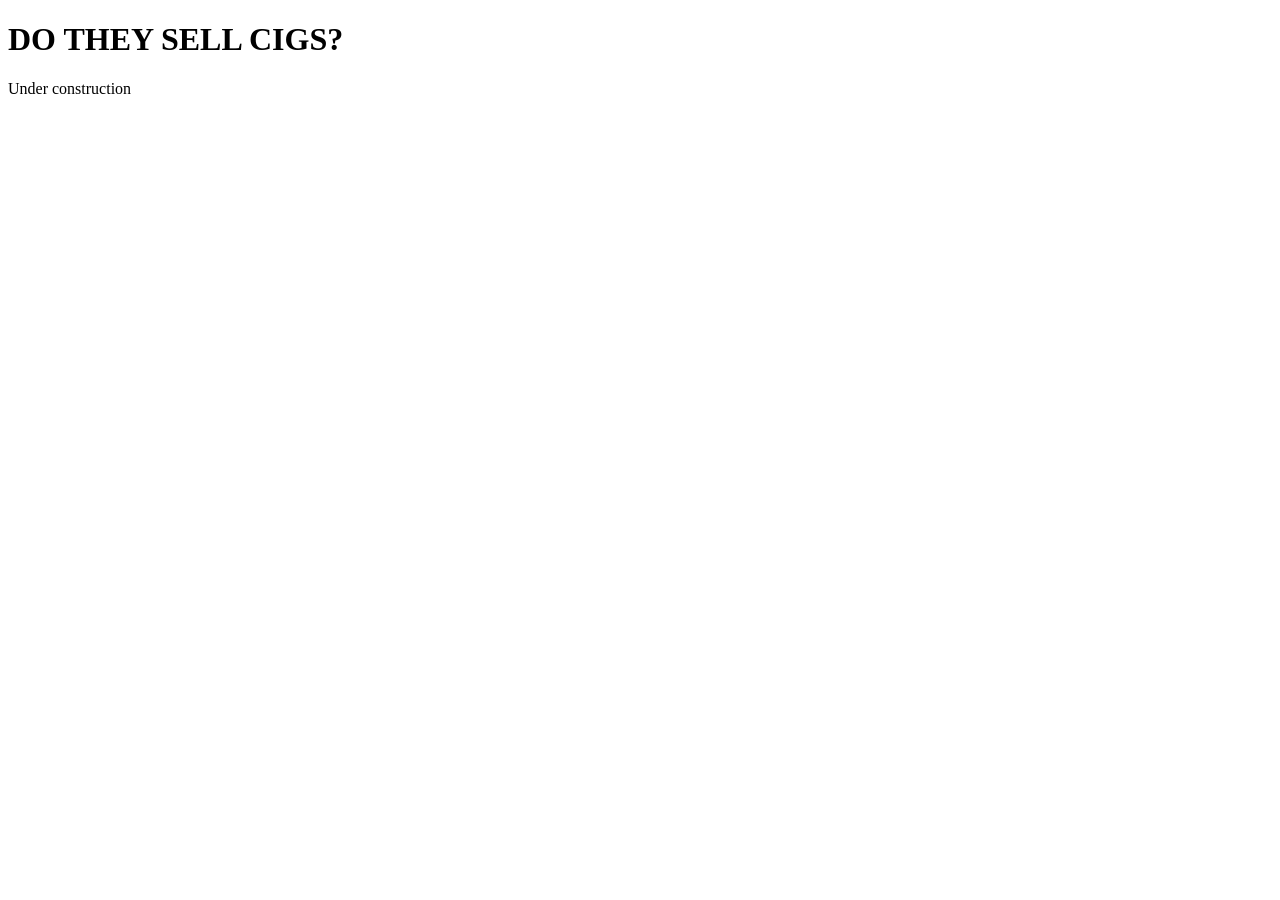
==== index.html @ 8f544db2 "initial commit" ====
<!DOCTYPE html>
<html lang="en">
<head>
  <meta charset="UTF-8">
  <meta name="viewport" content="width=device-width, initial-scale=1.0">
  <title>Do They Sell Cigs?</title>
  <link rel="stylesheet" type="text/css" title="Cool stylesheet" href="style.css">
</head>
<body>
  <div id="root">
    <h1>DO THEY SELL CIGS?</h1>
    <p>Under construction</p>
  </div>
  <script src="main.js" type="text/javascript"></script>
</body>
</html>
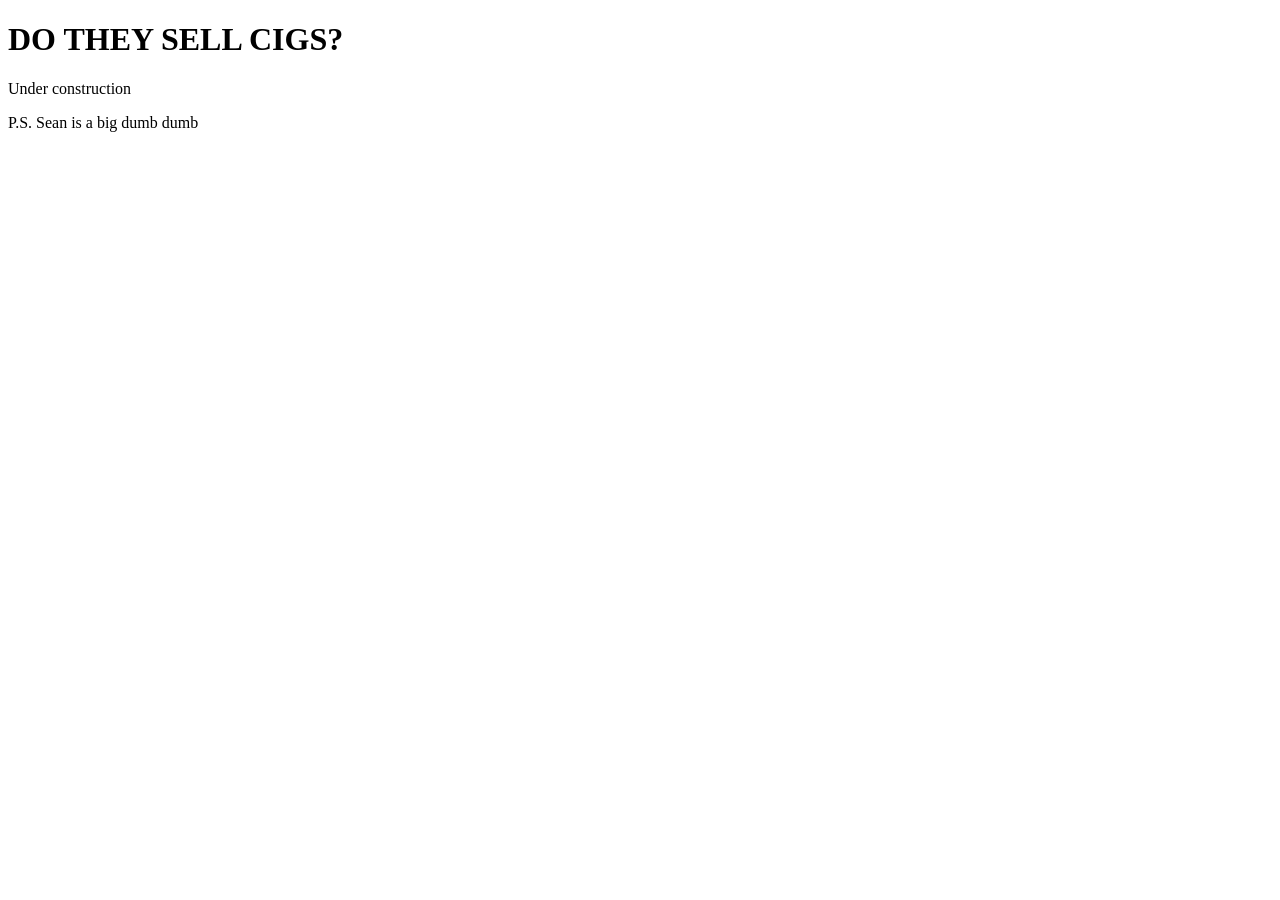
==== commit 3f9f88c5: "s i a b d d" ====
--- a/index.html
+++ b/index.html
@@ -11,6 +11,9 @@
     <h1>DO THEY SELL CIGS?</h1>
     <p>Under construction</p>
   </div>
+  <div>
+    <p>P.S. Sean is a big dumb dumb</p>
+  </div>
   <script src="main.js" type="text/javascript"></script>
 </body>
 </html>
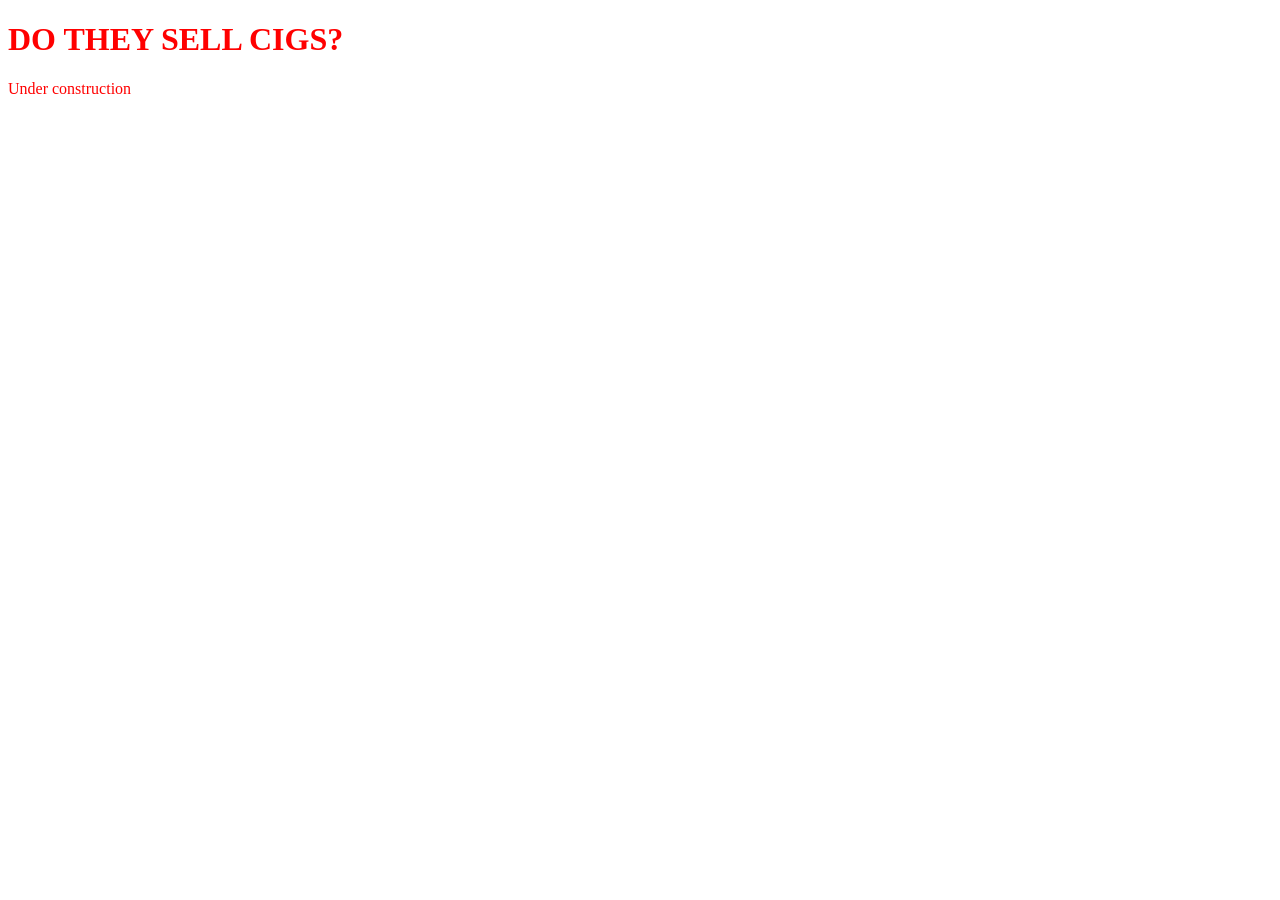
==== commit 7d21ef63: "initial css" ====
--- a/index.html
+++ b/index.html
@@ -11,9 +11,6 @@
     <h1>DO THEY SELL CIGS?</h1>
     <p>Under construction</p>
   </div>
-  <div>
-    <p>P.S. Sean is a big dumb dumb</p>
-  </div>
   <script src="main.js" type="text/javascript"></script>
 </body>
 </html>
--- a/style.css
+++ b/style.css
@@ -0,0 +1,9 @@
+body {
+  background-color: white;
+}
+h1 {
+  color: red;
+}
+p {
+  color: red;
+}
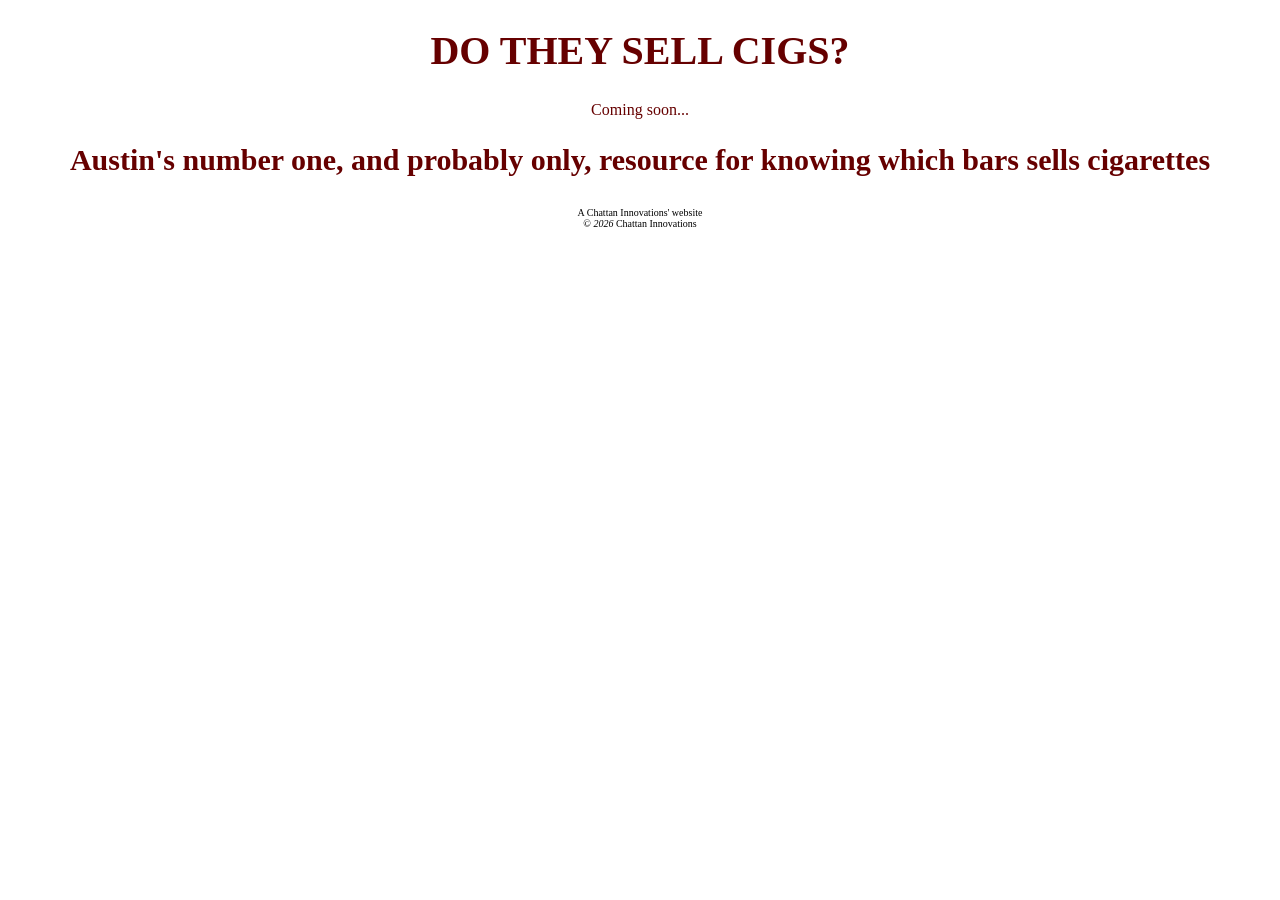
==== commit 3654a9a1: "css and basic inline js" ====
--- a/index.html
+++ b/index.html
@@ -5,12 +5,28 @@
   <meta name="viewport" content="width=device-width, initial-scale=1.0">
   <title>Do They Sell Cigs?</title>
   <link rel="stylesheet" type="text/css" title="Cool stylesheet" href="style.css">
+  <script>
+  function todayDate(){
+     var d = new Date();
+     var n = d.getFullYear() + "  ";
+     return document.getElementById("date").innerHTML = n;
+   }
+</script>
 </head>
-<body>
+
+<body onload=todayDate()>
+  
   <div id="root">
     <h1>DO THEY SELL CIGS?</h1>
-    <p>Under construction</p>
+    <p>Coming soon...</p>
+    <h2>Austin's number one, and probably only, resource for knowing which bars sells cigarettes</p>
   </div>
-  <script src="main.js" type="text/javascript"></script>
+
+  <footer>
+    A Chattan Innovations' website <br>
+    &copy; <em id="date"></em> Chattan Innovations
+  </footer>
+  <!-- <script src="main.js" type="text/javascript"></script> -->
 </body>
+
 </html>
--- a/style.css
+++ b/style.css
@@ -1,9 +1,18 @@
 body {
   background-color: white;
+  text-align: center;
+  color: #660000;
 }
 h1 {
-  color: red;
+  font-size: 40px;
+}
+h2 {
+  font-size: 30px;
 }
 p {
-  color: red;
+
 }
+footer {
+  color: black;
+  font-size: 10px;
+}
